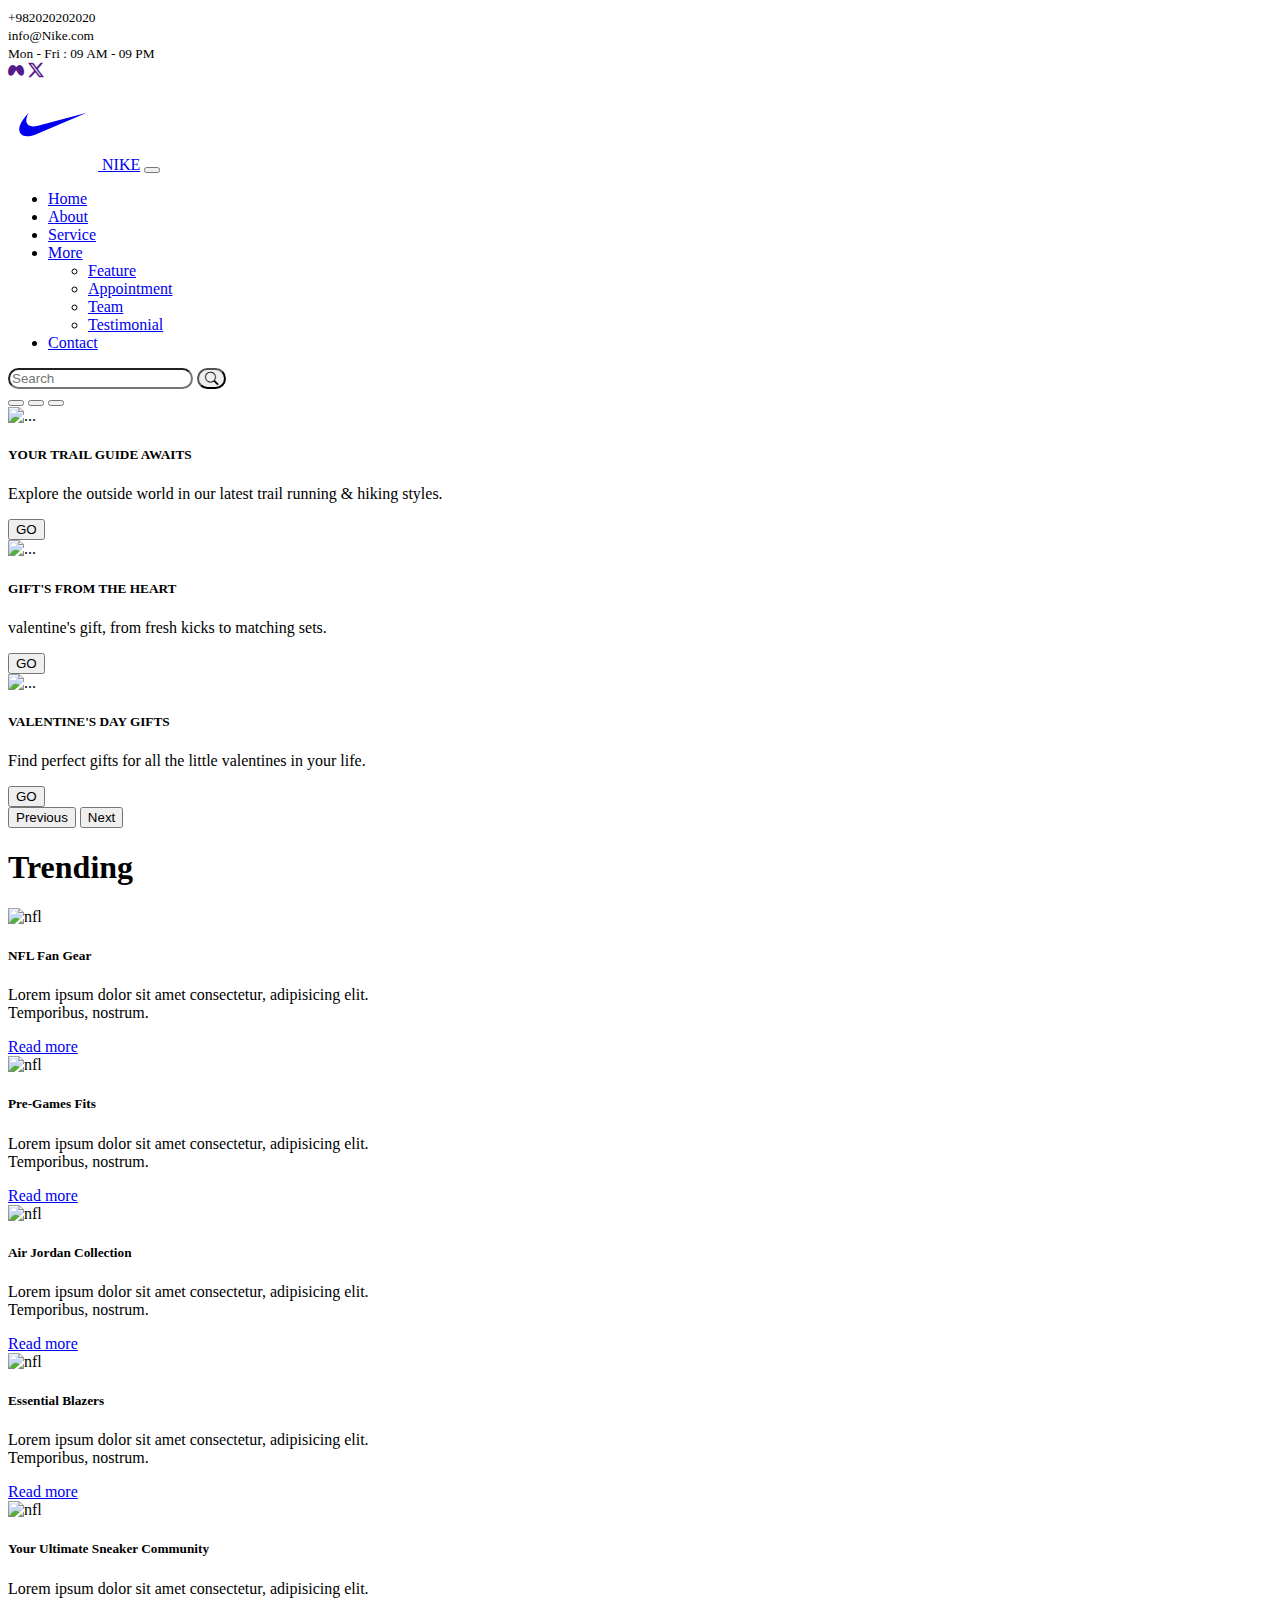
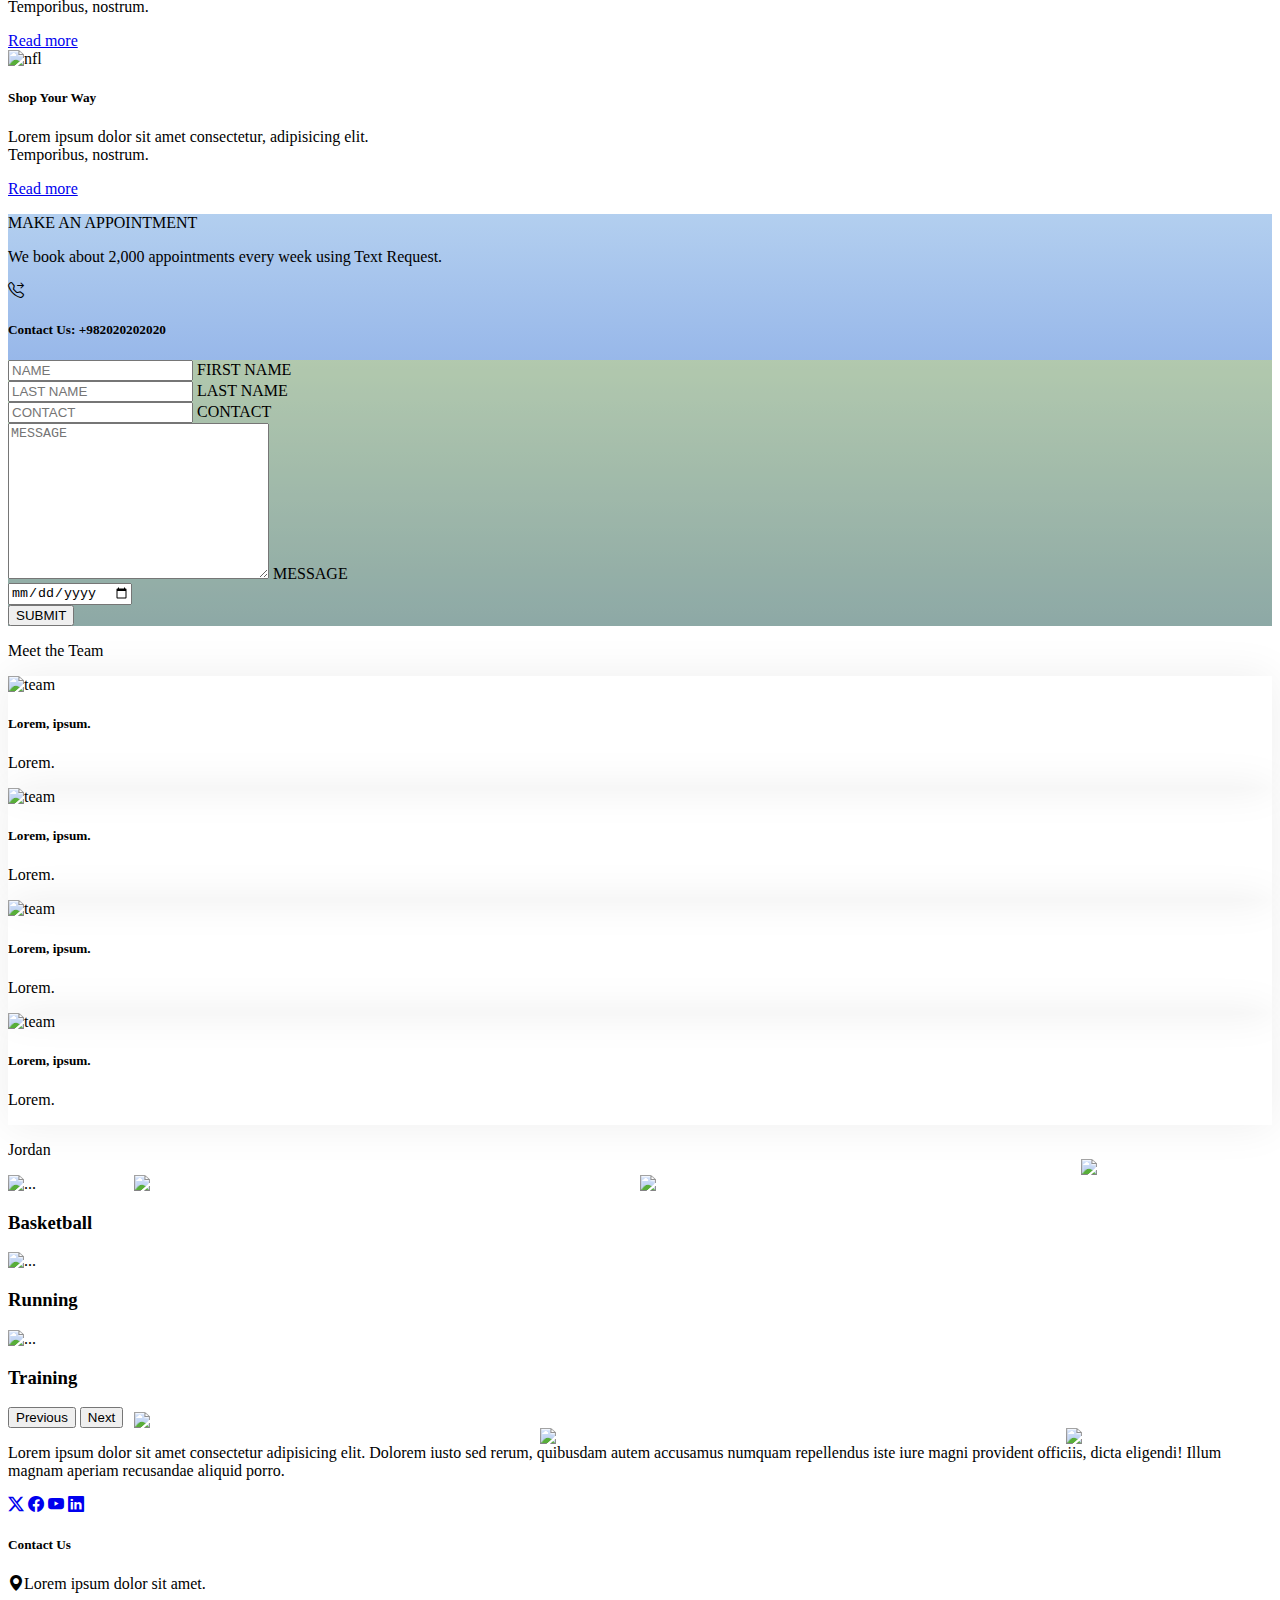
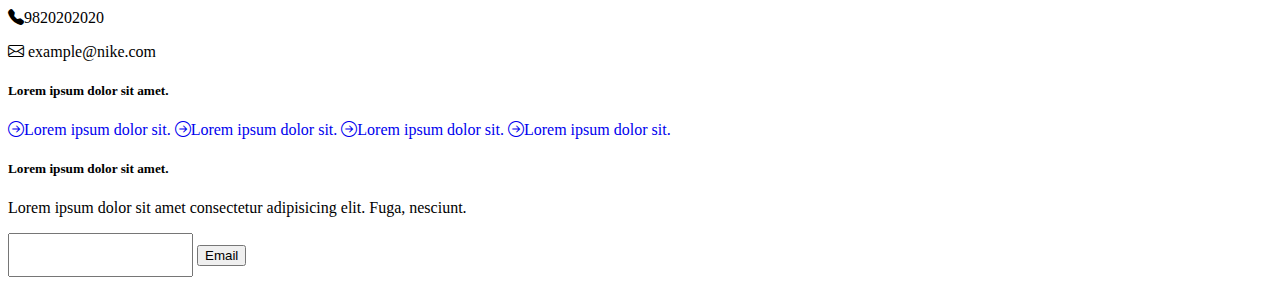
==== index.html @ 90970118 "little change in footer" ====
<!-- this page is dedicated to home page -->
<!-- بجه ها این پیج مربوط به هم پیج سایتمون هست -->


<!DOCTYPE html>
<html lang="en">
<head>
    <meta charset="UTF-8">
    <meta name="viewport" content="width=device-width, initial-scale=1.0">
    <title>Document</title>
    <link href="https://cdn.jsdelivr.net/npm/bootstrap@5.3.2/dist/css/bootstrap.min.css" rel="stylesheet" integrity="sha384-T3c6CoIi6uLrA9TneNEoa7RxnatzjcDSCmG1MXxSR1GAsXEV/Dwwykc2MPK8M2HN" crossorigin="anonymous">
    <link rel="stylesheet" href="https://cdn.jsdelivr.net/npm/bootstrap-icons@1.11.3/font/bootstrap-icons.min.css">
    

    <!-- favicon ? -->
    <link href="img/favicon.ico" rel="icon">
    <!-- google font -->
    <link rel="preconnect" href="https://fonts.googleapis.com">
    <link rel="preconnect" href="https://fonts.gstatic.com" crossorigin="">
    <link href="https://fonts.googleapis.com/css2?family=Roboto:wght@400;500&amp;family=Poppins:wght@600;700&amp;display=swap" rel="stylesheet">
    <!-- icon font -->
    <script src="https://kit.fontawesome.com/d1c68e1377.js" crossorigin="anonymous"></script>
    <link rel="stylesheet" href="./styles/index.css">

</head>
<body>
    <header>
      

        <div class="container-fluid bg-dark text-white-50 py-2 px-0 d-none d-lg-block">
            <div class="row gx-0 align-items-center">
              <div class="col-lg-7 px-5 text-start">
                <div class="h-100 d-inline-flex align-items-center me-4">
                  <small class="fa fa-phone-alt me-2" aria-hidden="true"></small>
                  <small>+982020202020</small>
                </div>
                <div class="h-100 d-inline-flex align-items-center me-4">
                  <small class="far fa-envelope-open me-2" aria-hidden="true"></small>
                  <small>info@Nike.com</small>
                </div>
                <div class="h-100 d-inline-flex align-items-center me-4">
                  <small class="far fa-clock me-2" aria-hidden="true"></small>
                  <small>Mon - Fri : 09 AM - 09 PM</small>
                </div>
              </div>
              <div class="col-lg-5 px-5 text-end">
                <div class="h-100 d-inline-flex align-items-center">
                  <a class="text-white-50 ms-4" href=""><i class="bi bi-meta"></i></a>
                  <a class="text-white-50 ms-4" href=""><i class="bi bi-twitter-x "></i></a>
                  <a class="text-white-50 ms-4" href=""><i class="fab fa-linkedin-in" aria-hidden="true"></i></a>
                  <a class="text-white-50 ms-4" href=""><i class="fab fa-instagram" aria-hidden="true"></i></a>
                </div>
              </div>
            </div>
          </div>



<!-- start of main header -->

<nav class="navbar navbar-expand-lg bg-body-tertiary">
  <div class="container-fluid">
    <a class="navbar-brand" href="#"><svg aria-hidden="true" class="pre-logo-svg" focusable="false" viewBox="0 0 24 24" role="img" width="90px" height="90px" fill="none"><path fill="currentColor" fill-rule="evenodd" d="M21 8.719L7.836 14.303C6.74 14.768 5.818 15 5.075 15c-.836 0-1.445-.295-1.819-.884-.485-.76-.273-1.982.559-3.272.494-.754 1.122-1.446 1.734-2.108-.144.234-1.415 2.349-.025 3.345.275.2.666.298 1.147.298.386 0 .829-.063 1.316-.19L21 8.719z" clip-rule="evenodd"></path></svg> NIKE</a>
    <button class="navbar-toggler" type="button" data-bs-toggle="collapse" data-bs-target="#navbarSupportedContent" aria-controls="navbarSupportedContent" aria-expanded="false" aria-label="Toggle navigation">
      <span class="navbar-toggler-icon"></span>
    </button>
    <div class="collapse navbar-collapse" id="navbarSupportedContent">
      <ul class="navbar-nav mx-auto mb-2 mb-lg-0">
        <li class="nav-item ms-4">
          <a class="nav-link active hover-nav" aria-current="page" href="#">Home</a>
        </li>
        <li class="nav-item ms-4">
          <a class="nav-link active hover-nav" aria-current="page" href="#">About</a>
        </li>
        <li class="nav-item ms-4">
          <a class="nav-link active hover-nav" aria-current="page" href="#">Service</a>
        </li>
        
        <li class="nav-item ms-4 dropdown">
          <a class="nav-link dropdown-toggle" href="#" role="button" data-bs-toggle="dropdown" aria-expanded="false">
            More
          </a>
          <ul class="dropdown-menu">
            <li><a class="dropdown-item" href="#">Feature</a></li>
            <li><a class="dropdown-item" href="#">Appointment</a></li>
            <li><a class="dropdown-item" href="#">Team</a></li>
            <li><a class="dropdown-item" href="#">Testimonial</a></li>
          </ul>
        </li>
        <li class="nav-item ms-4">
          <a class="nav-link active hover-nav" aria-current="page" href="#">Contact</a>
        </li>
        
      </ul>
      <form class="d-flex" role="search">
        <input class="form-control me-2 rounded-c" type="search" placeholder="Search" aria-label="Search">
        <button class="btn btn-outline-dark rounded-c" type="submit"><i class="bi bi-search"></i></button>
      </form>
    </div>
  </div>
</nav>
        

    </header>

<!--  End of the header -->
<!-- ta inja bayad copy mikardin -->
<!-- baghiash marboot be page khodame -->


    <main>
        <!-- Start of carousel -->
        <div class="container-fluid  p-0 mb-5 fadeIn" data-bs-ride="carousel">
            <div id="carouselExampleDark" class="carousel carousel-dark slide">
                <div class="carousel-indicators">
                  <button type="button" data-bs-target="#carouselExampleDark" data-bs-slide-to="0" class="active" aria-current="true" aria-label="Slide 1"></button>
                  <button type="button" data-bs-target="#carouselExampleDark" data-bs-slide-to="1" aria-label="Slide 2"></button>
                  <button type="button" data-bs-target="#carouselExampleDark" data-bs-slide-to="2" aria-label="Slide 3"></button>
                </div>
                <div class="carousel-inner">
                  <div class="carousel-item active" data-bs-interval="10000">

                   
                    
                        
                    <div class="container-fluid d-flex justify-content-center">
                    <img src="https://static.nike.com/a/images/f_auto/dpr_2.0,cs_srgb/w_872,c_limit/aed77280-16c6-45c3-9928-e7a063269e0d/men-s-shoes-clothing-accessories.jpg" class="d-block w-100" alt="...">
                    
                    </div>
                    <div class="carousel-caption d-none d-md-block">
                        
                                    <h5 class="text-white display-2 fw-bold" >YOUR TRAIL GUIDE AWAITS</h5>
                      <p class="h4 text-white-50">Explore the outside world in our latest trail running & hiking styles. </p>
                      <button class="btn bg-success-subtle fw-bold">GO</button>




                                


                      
                    </div>
                  </div>
                  <div class="carousel-item" data-bs-interval="2000">
                    <img src="https://static.nike.com/a/images/f_auto/dpr_2.0,cs_srgb/w_930,c_limit/2073acb5-3a6f-4b81-a61d-e29d4c94d422/women-s-shoes-clothing-accessories.jpg" class="d-block w-100" alt="...">
                    <div class="carousel-caption d-none d-md-block text-white">
                        <div class="container">
                            <div class="row">
                                <div class="col-12 col-lg-6">
                                    <h5 class="text-info display-2 fw-bold">GIFT'S FROM THE HEART</h5>
                      <p class="fw-bold text-black h2 ">valentine's gift, from fresh kicks to matching sets. </p>
                      <button class="btn btn-outline-primary fw-bold">GO</button>

                                </div>

                            </div>
                        </div>



                      
                    </div>
                  </div>
                  <div class="carousel-item">
                    <img src="https://static.nike.com/a/images/f_auto/dpr_1.3,cs_srgb/w_1423,c_limit/dd61a0e2-69cc-4c2f-953e-0f6756439570/nike-kids-shoes-clothing-and-accessories-nike-com.png" class="d-block w-100" alt="...">
                    <div class="carousel-caption d-none d-md-block">
                        <div class="container">
                            <div class="row">
                                <div class="col-12 col-lg-6">
                                    <h5 class="text-white display-2 fw-bold">VALENTINE'S DAY GIFTS</h5>
                      <p class=" text-white">Find perfect gifts for all the little valentines in your life.</p>
                      <button class="btn btn-outline-danger fw-bold">GO</button>

                                </div>
                            </div>

                        </div>




                      
                    </div>
                  </div>
                </div>
                <button class="carousel-control-prev" type="button" data-bs-target="#carouselExampleDark" data-bs-slide="prev">
                  <span class="carousel-control-prev-icon" aria-hidden="true"></span>
                  <span class="visually-hidden">Previous</span>
                </button>
                <button class="carousel-control-next" type="button" data-bs-target="#carouselExampleDark" data-bs-slide="next">
                  <span class="carousel-control-next-icon" aria-hidden="true"></span>
                  <span class="visually-hidden">Next</span>
                </button>
              </div>

        </div>
        <!-- End of carousel -->

        <!-- Start of trending -->
        <div class="container-fluid py-5">
            <div class="container">
                <div class="text-center mx-auto" style="max-width: 500px;">
                    <h1 class="display-1 mb-5 ">
                        Trending
                    </h1>

                </div>


                <div class="row gap-6 justify-content-center">



                    <div class="card" style="width: 23rem;">
                        <img src="https://static.nike.com/a/images/f_auto/dpr_1.3,cs_srgb/h_473,c_limit/1764249f-ba59-4aa8-bc0b-6769b82db5fb/nike-just-do-it.jpg" class="card-img-top" alt="nfl">
                        <div class="card-body">
                          <h5 class="card-title">NFL Fan Gear</h5>
                          <p class="card-text lead">Lorem ipsum dolor sit amet consectetur, adipisicing elit. Temporibus, nostrum.</p>
                          <a href="#" class="btn btn-outline-primary">Read more</a>
                        </div>
                      </div>

                      <div class="card" style="width: 23rem;">
                        <img src="https://static.nike.com/a/images/f_auto/dpr_1.3,cs_srgb/w_467,c_limit/59af35f6-4f0f-408b-99f2-df0bacc6d468/nike-just-do-it.jpg" class="card-img-top" alt="nfl">
                        <div class="card-body">
                          <h5 class="card-title">Pre-Games Fits</h5>
                          <p class="card-text lead">Lorem ipsum dolor sit amet consectetur, adipisicing elit. Temporibus, nostrum.</p>
                          <a href="#" class="btn btn-outline-primary">Read more</a>
                        </div>
                      </div>

                      <div class="card" style="width: 23rem;">
                        <img src="https://static.nike.com/a/images/f_auto/dpr_1.3,cs_srgb/w_467,c_limit/cb32848e-70cf-438f-bd54-9f72fbafd79c/nike-just-do-it.jpg" class="card-img-top" alt="nfl">
                        <div class="card-body">
                          <h5 class="card-title">Air Jordan Collection</h5>
                          <p class="card-text lead">Lorem ipsum dolor sit amet consectetur, adipisicing elit. Temporibus, nostrum.</p>
                          <a href="#" class="btn btn-outline-primary">Read more</a>
                        </div>
                      </div>

                      <div class="card" style="width: 23rem;">
                        <img src="https://static.nike.com/a/images/f_auto/dpr_1.3,cs_srgb/w_467,c_limit/d3f7de1e-fe60-4e4c-9427-bfd6e8c2c3ea/nike-just-do-it.png" class="card-img-top" alt="nfl">
                        <div class="card-body">
                          <h5 class="card-title">Essential Blazers</h5>
                          <p class="card-text lead">Lorem ipsum dolor sit amet consectetur, adipisicing elit. Temporibus, nostrum.</p>
                          <a href="#" class="btn btn-outline-primary">Read more</a>
                        </div>
                      </div>

                      <div class="card" style="width: 23rem;">
                        <img src="https://static.nike.com/a/images/f_auto/dpr_1.3,cs_srgb/w_467,c_limit/fb8234b8-0aa7-4d44-8f52-6f95578b1b8a/nike-just-do-it.jpg" class="card-img-top h-c w-auto" alt="nfl">
                        <div class="card-body">
                          <h5 class="card-title">Your Ultimate Sneaker Community</h5>
                          <p class="card-text lead ">Lorem ipsum dolor sit amet consectetur, adipisicing elit. Temporibus, nostrum.</p>
                          <a href="#" class="btn btn-outline-primary">Read more</a>
                        </div>
                      </div>

                      <div class="card" style="width: 23rem;">
                        <img src="https://static.nike.com/a/images/f_auto/dpr_1.3,cs_srgb/w_467,c_limit/21c8df51-f4df-4a4e-8216-ab727fc115b6/nike-just-do-it.jpg" class="card-img-top h-c w-auto" alt="nfl">
                        <div class="card-body">
                          <h5 class="card-title">Shop Your Way</h5>
                          <p class="card-text lead">Lorem ipsum dolor sit amet consectetur, adipisicing elit. Temporibus, nostrum.</p>
                          <a href="#" class="btn btn-outline-primary">Read more</a>
                        </div>
                      </div>

                      



                </div>
            </div>

        </div>
        <!-- End of trending -->

        <!-- Start of appointment -->

        <section class="container-fluid my-5 py-5 appointment">
          <div class="py-5 container ">
            <div class="row g-5">
              <!-- left -->
              <div class="col-lg-6">
                <div class="p-5 text-white">
                <p class="display-2 mb-5">MAKE AN <span class="fw-bold">APPOINTMENT</span></p>

                <p class="lead mb-5">We book about 2,000 appointments every week using Text Request.</p>

                <div class="d-flex align-items-center">
                  <p class="me-3 h4"><i class="bi bi-telephone-forward"></i></p>
                  <h5 class="me-0 ">Contact Us: +982020202020</h5>
                </div>
                </div>
              </div>



              <!-- right -->
              <div class="col-lg-6">
                <div class="bg-c rounded p-5">
                  <form action="#">
                    <div class="row g-3">
                      <div class="col-sm-6"><div class="form-floating">
                        
                        <input type="text" class="form-control" placeholder="NAME" id="firstname" required>
                        <label for="firstname"  >FIRST NAME</label>
                      </div></div>

                      <div class="col-sm-6"><div class="form-floating">
                        <input type="text" placeholder="LAST NAME" class="form-control" id="lastname" required>
                        <label for="lastname"  >LAST NAME</label>

                      </div></div>

                      <div class="col-sm-6"><div class="form-floating">
                        <input type="number" placeholder="CONTACT" class="form-control" id="contact" required>
                        <label for="contact"  >CONTACT</label>

                      </div></div>

                      <div class="col-sm-12"><div class="form-floating">
                        <textarea name="" id="message" cols="30" rows="10" class="form-control" placeholder="MESSAGE" required></textarea>
                        <label for="message"  >MESSAGE</label>

                      </div></div>

                      <div class="col-sm-6"><div class="form-floating">
                        <input type="date" class="form-control" required >

                      </div></div>

                      <div class="col-12"><div class="form-floating mx-auto " style="width: 10rem;">
                        <button class="btn btn-success form-control py-3 px-5 fw-bolder">SUBMIT</button>
                      </div></div>




                    </div>
                    
                  </form>

                </div>

              </div>
            </div>

          </div>

        </section>
        <!-- End of appointment -->

        <!-- Start of Team -->
        <section class="container-xxl py-5">
          <div class="container">
            <div class="mx-auto text-center" style="max-width: 500px;">
             <p class="display-2">Meet the <span class="fw-bold">Team</span></p>
            </div>

            <div class="row g-4">
              <div class="col-lg-3 col-md-6">
                <div class="rounded team">
                  <img src="https://png.pngtree.com/png-clipart/20200225/original/pngtree-cute-girl-profile-photo-png-image_5254381.jpg" alt="team" class="img-fluid img-c">
                  <div class="text-center p-4">
                    <h5>Lorem, ipsum.</h5>
                    <p>Lorem.</p>

                  </div>
                  <!-- sec div -->
                  <div class="p-4 bg-white text-center team-text">
                    <h5>Lorem, ipsum.</h5>
                    <p>Lorem.</p>
                    <!-- a div hidden inside sec div -->
                    <div class="text-center d-flex justify-content-center">
                      <a href="#" class="display-6 "><i class="bi bi-box-arrow-right"></i></a>
                    </div>
                  </div>

                </div>


              </div>



              <div class="col-lg-3 col-md-6">
                <div class="rounded team">
                  <img src="https://lh5.googleusercontent.com/proxy/GJYZhgr8fSdNfv3fgJwrZhOvKGOfdIsz2HYSPyagAL4B8eNomg8Cz74dnGiG1NL9tPW7xEwVNphlIbaZllfU6J6k3tYDJmcD4aVygoysH0OhvZ6zBkb_2-YNoz0Wird5IA" alt="team" class="img-fluid img-c">
                  <div class="text-center p-4">
                    <h5>Lorem, ipsum.</h5>
                    <p>Lorem.</p>

                  </div>
                  <!-- sec div -->
                  <div class="p-4 bg-white text-center team-text">
                    <h5>Lorem, ipsum.</h5>
                    <p>Lorem.</p>
                    <!-- a div hidden inside sec div -->
                    <div class="text-center d-flex justify-content-center">
                      <a href="#" class="display-6 "><i class="bi bi-box-arrow-right"></i></a>
                    </div>
                  </div>

                </div>
                
              </div>


              <div class="col-lg-3 col-md-6">
                <div class="rounded team">
                  <img src="https://images.sftcdn.net/images/t_app-cover-l,f_auto/p/e76d4296-43f3-493b-9d50-f8e5c142d06c/2117667014/boys-profile-picture-screenshot.png" alt="team" class="img-fluid img-c">
                  <div class="text-center p-4">
                    <h5>Lorem, ipsum.</h5>
                    <p>Lorem.</p>

                  </div>
                  <!-- sec div -->
                  <div class="p-4 bg-white text-center team-text">
                    <h5>Lorem, ipsum.</h5>
                    <p>Lorem.</p>
                    <!-- a div hidden inside sec div -->
                    <div class="text-center d-flex justify-content-center">
                      <a href="#" class="display-6 "><i class="bi bi-box-arrow-right"></i></a>
                    </div>
                  </div>

                </div>
            </div>
              


              <div class="col-lg-3 col-md-6">
                <div class="rounded team">
                  <img src="https://cdn.imgchest.com/files/pyvdcbvnbmy.png" alt="team" class="img-fluid img-c">
                  <div class="text-center p-4">
                    <h5>Lorem, ipsum.</h5>
                    <p>Lorem.</p>

                  </div>
                  <!-- sec div -->
                  <div class="p-4 bg-white text-center team-text">
                    <h5>Lorem, ipsum.</h5>
                    <p>Lorem.</p>
                    <!-- a div hidden inside sec div -->
                    <div class="text-center d-flex justify-content-center">
                      <a href="#" class="display-6 "><i class="bi bi-box-arrow-right"></i></a>
                    </div>
                  </div>

                </div>
              </div>


            </div>

          </div>



        </section>


        <!-- End of Team -->

        <!-- Start of Testimonial -->
        <section class="container-xxl py-5">
          <div class="container">

          <div class="text-center mx-auto" style="max-width: 500px;">
            <p class="display-1 fw-bolder ">Jordan</p>
          </div>


          <div class="row g-5">


            <div class="col-lg-3 d-none d-lg-block">



              <div class="h-100  testimonial-left">
                <img src="https://encrypted-tbn0.gstatic.com/images?q=tbn:ANd9GcSv6d5MRzGJYauxp_knzI0jzns_2Zh4AuUybboyd4P7eQ&s" class="img-fluid rounded " style="width: 100px;">


                <img src="https://static.vecteezy.com/system/resources/previews/023/871/616/original/jordan-logo-brand-symbol-with-name-design-clothes-sportwear-illustration-free-vector.jpg" class="img-fluid rounded " style="width: 80px;">


                <img src="https://www.muraldecal.com/en/img/asy412-jpg/folder/products-listado-merchanthover/wall-stickers-logo-jordan.jpg" class="img-fluid rounded " style="width: 65px;">

              </div>

            </div>

<!-- start carousel for testimonial -->
            <div class="col-lg-6">


              <div id="carouselExampleFade" class="carousel slide carousel-fade">
                <div class="carousel-inner">
                  <div class="carousel-item active">
                    <img src="https://static.nike.com/a/images/f_auto/dpr_1.3,cs_srgb/w_467,c_limit/94a14c32-6f0d-4c9f-a440-1bff2771aa03/nike-just-do-it.jpg" class="d-block w-100" alt="...">
                    <div class="carousel-caption d-none d-md-block"><h3 class="text-black">
                      Basketball
                    </h5></div>
                  </div>
                  <div class="carousel-item">
                    <img src="https://static.nike.com/a/images/f_auto/dpr_1.3,cs_srgb/w_467,c_limit/5a4708b0-640e-4945-a03f-da8567f4009d/nike-just-do-it.jpg" class="d-block w-100" alt="...">
                    <div class="carousel-caption d-none d-md-block"><h3 class="text-black">
                      Running
                    </h5></div>
                  </div>
                  <div class="carousel-item">
                    <img src="https://static.nike.com/a/images/f_auto/dpr_1.3,cs_srgb/w_467,c_limit/8562254b-5fb6-4429-9fac-09efe9287424/nike-just-do-it.jpg" class="d-block w-100" alt="...">
                    <div class="carousel-caption d-none d-md-block"><h3 class="text-black">
                      Training
                    </h5></div>
                  </div>
                </div>
                <button class="carousel-control-prev  " type="button" data-bs-target="#carouselExampleFade" data-bs-slide="prev">
                  <span class="carousel-control-prev-icon" aria-hidden="true"></span>
                  <span class="visually-hidden">Previous</span>
                </button>
                <button class="carousel-control-next " type="button" data-bs-target="#carouselExampleFade" data-bs-slide="next">
                  <span class="carousel-control-next-icon" aria-hidden="true"></span>
                  <span class="visually-hidden">Next</span>
                </button>
              </div>


            </div>
            <!-- end of carousl for testimonial -->


            <div class="col-lg-3">
              <div class="testimonial-right h-100">

              <img src="https://encrypted-tbn0.gstatic.com/images?q=tbn:ANd9GcQCQWNQfQMgCAVjPWsdvxOWehZ8K2Af8xntTNrXBWVWgw&s" class="img-fluid rounded  animated pulse" style="width: 100px;">


                <img src="https://m.media-amazon.com/images/I/51oh4dMk2oL.jpg" class="img-fluid rounded " style="width: 80px;">


                <img src="https://wallpapers.com/images/hd/galaxy-air-jordan-logo-15hurm03s5u3x8qi.jpg" class="img-fluid rounded " style="width: 65px;">

              </div>

            </div>

          </div>


          </div>

        </section>


        <!-- end of testimonial -->








    </main>
    <!-- end of main -->



    <!-- start of footer -->
    <footer>
      <div class="container-fluid bg-dark mt-5 pt-5">
      <div class="container py-5">
          <div class="row g-5">


            <div class="col-lg-3 col-md-6">
              <p class="text-white-50">Lorem ipsum dolor sit amet consectetur adipisicing elit. Dolorem iusto sed rerum, quibusdam autem accusamus numquam repellendus iste iure magni provident officiis, dicta eligendi! Illum magnam aperiam recusandae aliquid porro.</p>
              <div class="d-flex gap-4 pt-2">
                <a href="#"><i class="bi bi-twitter-x text-white"></i></a>
                <a href="#"><i class="bi bi-facebook text-white"></i></a>
                <a href="#"><i class="bi bi-youtube text-white"></i></a>
                <a href="#"><i class="bi bi-linkedin text-white"></i></a>
              </div>



            </div>
            <div class="col-lg-3 col-md-6">
              <h5 class="text-white mb-3 fw-bold">Contact Us</h5>
              <p class="text-white-50 mb-4"> <span><i class="bi bi-geo-alt-fill"></i></span>Lorem ipsum dolor sit amet.  </p>
              <p class="text-white-50 mb-4"> <span><i class="bi bi-telephone-fill"></i></span>9820202020</p>
              <p class="text-white-50 mb-4"> <span><i class="bi bi-envelope"></i></span>  example@nike.com</p>



            </div>
            <div class="col-lg-3 col-md-6 d-flex flex-column gap-2">
              <h5 class="text-white mb-3">Lorem ipsum dolor sit amet.</h5>
              <a href="#" class="text-white-50 link-c"><span class="me-3"> <i class="bi bi-arrow-right-circle"></i></span>Lorem ipsum dolor sit.</a>
              <a href="#" class="text-white-50 link-c"><span class="me-3"> <i class="bi bi-arrow-right-circle"></i></span>Lorem ipsum dolor sit.</a>
              <a href="#" class="text-white-50 link-c"><span class="me-3"> <i class="bi bi-arrow-right-circle"></i></span>Lorem ipsum dolor sit.</a>
              <a href="#" class="text-white-50 link-c"><span class="me-3"> <i class="bi bi-arrow-right-circle"></i></span>Lorem ipsum dolor sit.</a>



            </div>
            <div class="col-lg-3 col-md-6">
              <h5 class="text-white mb-3">Lorem ipsum dolor sit amet.</h5>
              <p class="text-white-50 mb-5">Lorem ipsum dolor sit amet consectetur adipisicing elit. Fuga, nesciunt.</p>
              <div class="d-flex align-items-center">
                <form action=""></form>
                <input type="email" class="rounded me-2" style="height: 38px;">
                <button type="submit" class="btn btn-outline-info ">Email</button>
                </form>
              </div>




            </div>



            
          </div>
        </div>
        
        
        <div class="container-fluid"></div>
        
        


      </div>




    </footer>



    <!-- java script CDN -->
    <script src="https://cdn.jsdelivr.net/npm/bootstrap@5.3.2/dist/js/bootstrap.bundle.min.js" integrity="sha384-C6RzsynM9kWDrMNeT87bh95OGNyZPhcTNXj1NW7RuBCsyN/o0jlpcV8Qyq46cDfL" crossorigin="anonymous"></script>
    
</body>
</html>
---- styles/index.css ----
/* for search box */
.rounded-c{
    border-radius: 100px;
}

/* for nav items hover */

.hover-nav:hover{
    border-bottom: black solid 1px;
}
.w-33{
max-width: 33.33%;
}
.gap-6{
    gap: 3.8rem;
}
.h-c{
    max-height: 56%;
}
.appointment{
    background: linear-gradient(hsla(212, 99%, 40%, 0.3), rgba(1, 65, 201, 0.6)), url(https://hbr.org/resources/images/article_assets/2020/07/AAug20_07_KlaweRzeczy_Consulting2.jpg) center center no-repeat;

}
.bg-c{
    background-color: #fffb0041;
}
.team{
    position: relative;
    overflow: hidden;
    box-shadow: 0 0 45px rgba(0, 0, 0, 0.07);
}
.team:hover .team-text{
    opacity: 1;
    bottom: 0;
}
.team:hover .img-c{
    transform: scale(1.1);
}
.img-c{
    transition: 0.5s;
}
.team-text{
    position: absolute;
    width: 100%;
    left: 0;
    bottom: -50px;
    opacity: 0;
    transition: 0.5s;
}
.testimonial-left{
    position: relative;
    
}
.testimonial-left :nth-child(1){
    position: absolute;
    top: 10%;
    left: 50%;
}
.testimonial-left :nth-child(2){
    position: absolute;
    top: 50%;
    left: 10%;
}
.testimonial-left :nth-child(3){
    position: absolute;
    bottom: 10%;
    right: 10%;
}
.testimonial-right{
    position: relative;
}
.testimonial-right :nth-child(1){
    position: absolute;
    top: 10%;
    right: 50%;
}
.testimonial-right :nth-child(2){
    position: absolute;
    top: 50%;
    right: 10%;
}
.testimonial-right :nth-child(3){
    position: absolute;
    bottom: 10%;
    left: 10%;
}
.link-c{
    text-decoration: none;
}
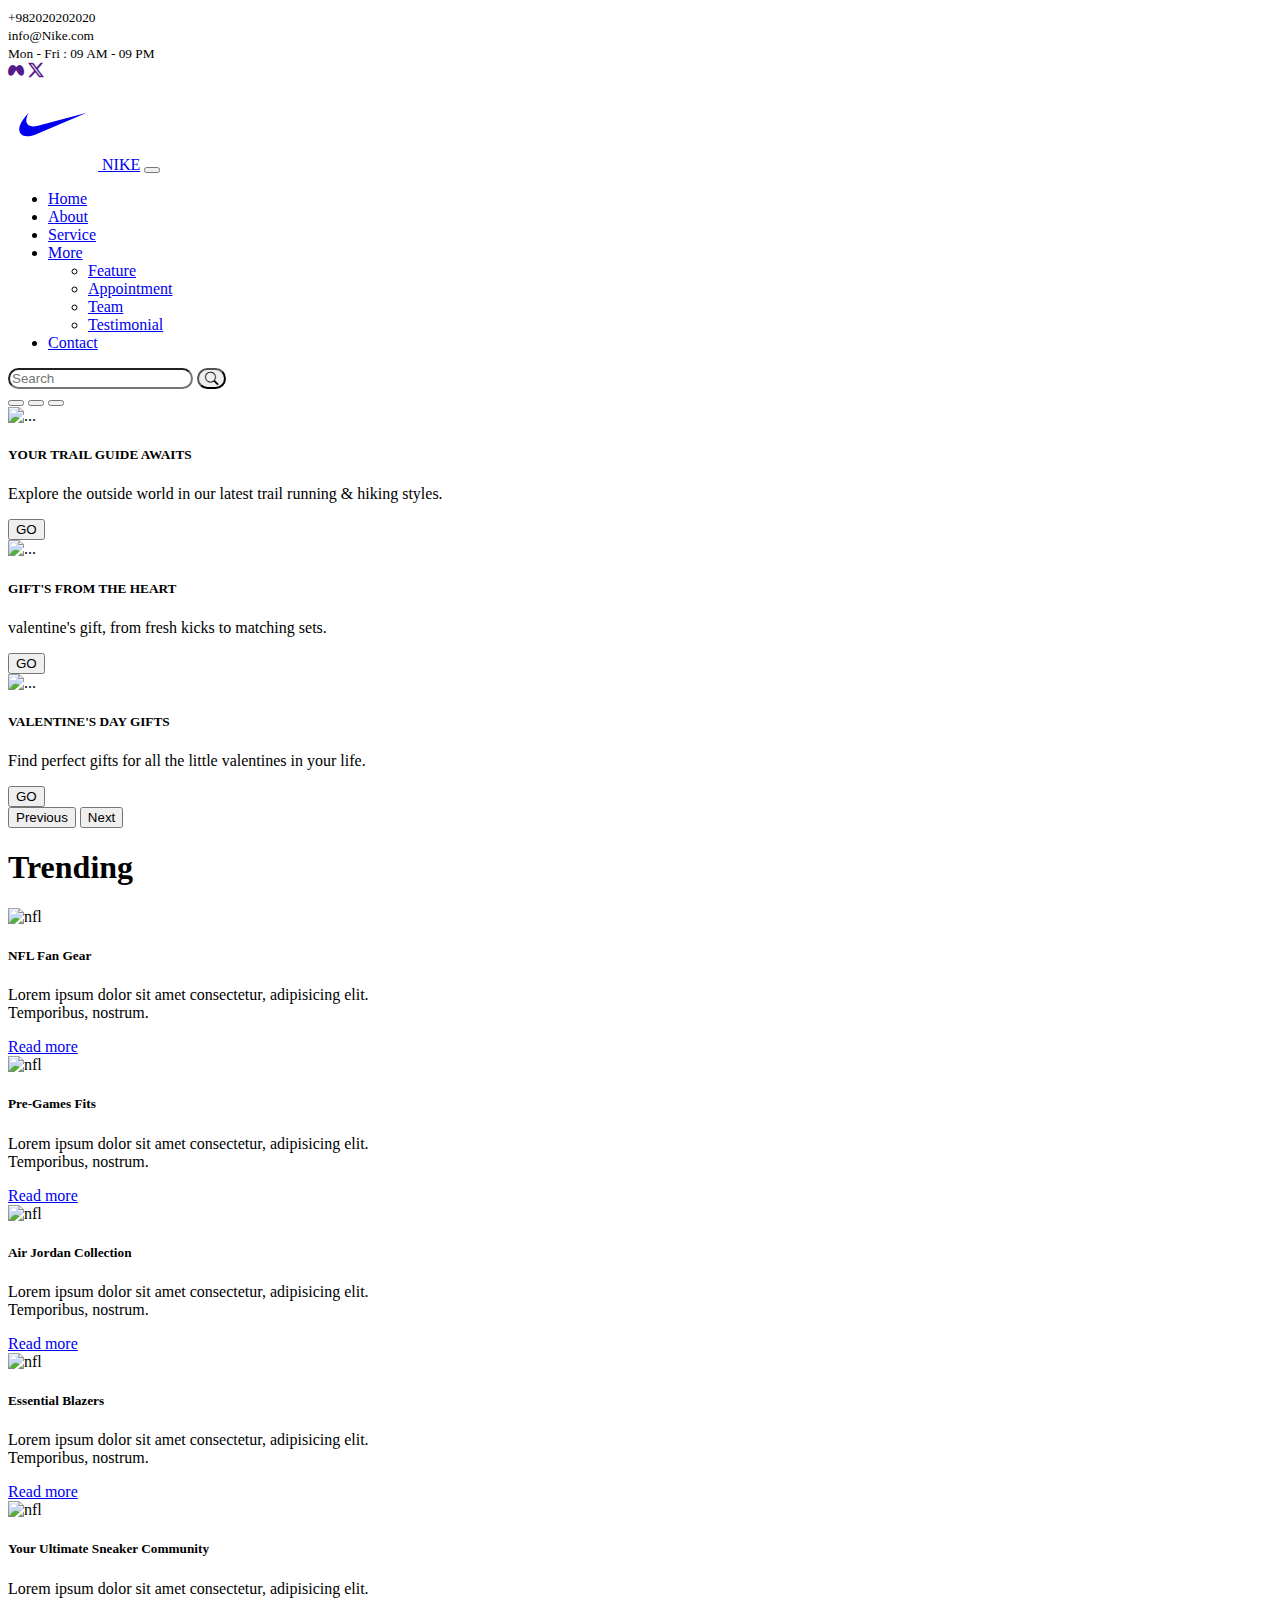
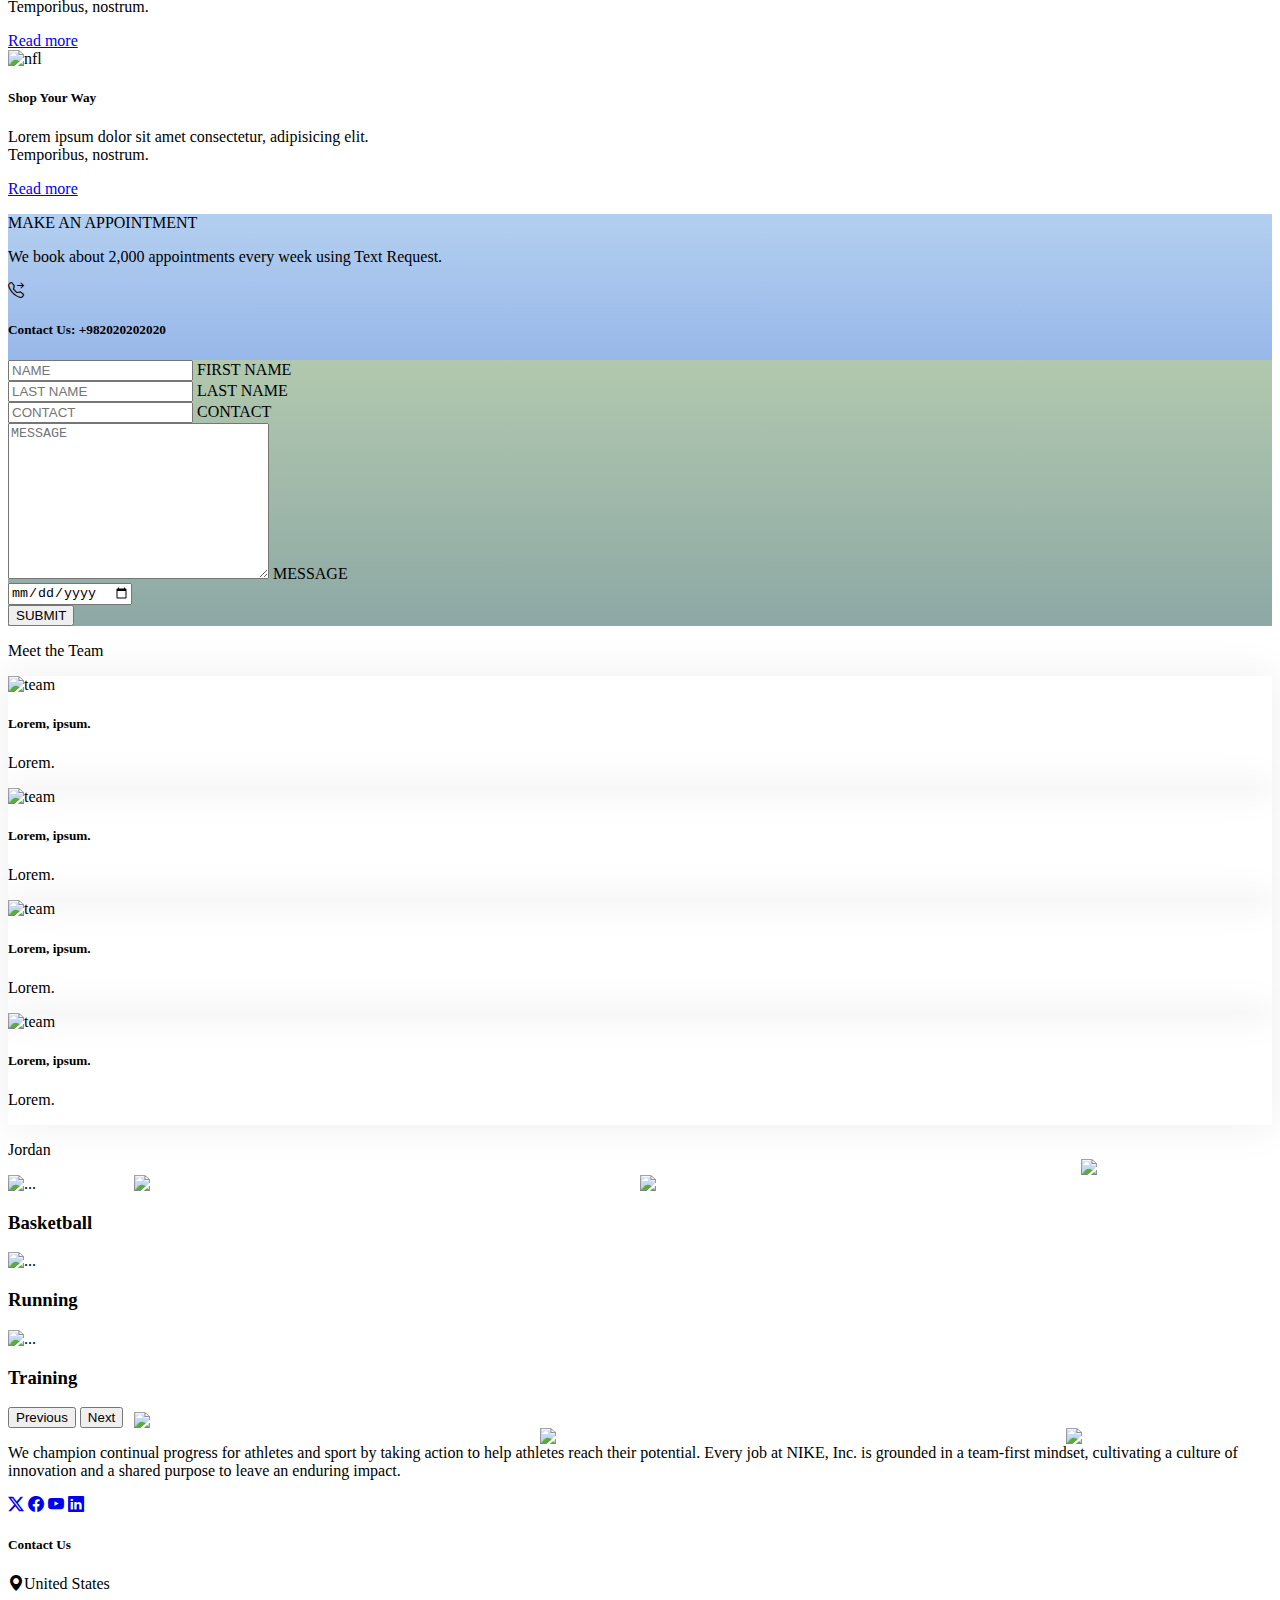
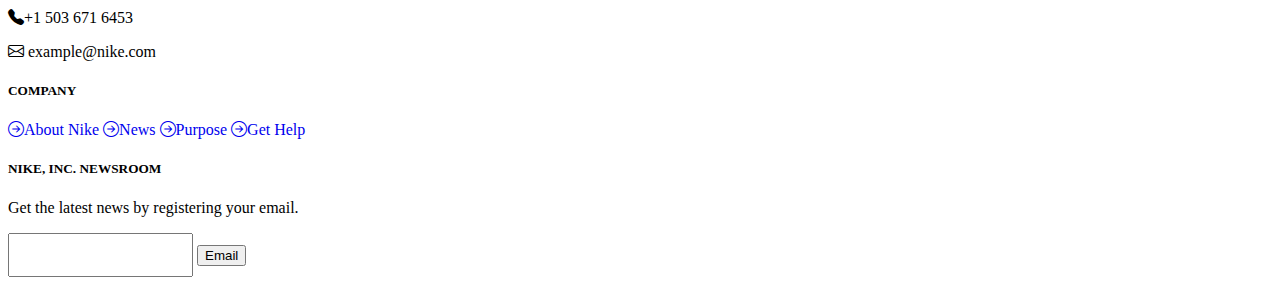
==== commit 323ba269: "footer changed + final test" ====
--- a/index.html
+++ b/index.html
@@ -22,6 +22,9 @@
     <link href="https://fonts.googleapis.com/css2?family=Roboto:wght@400;500&amp;family=Poppins:wght@600;700&amp;display=swap" rel="stylesheet">
     <!-- icon font -->
     <script src="https://kit.fontawesome.com/d1c68e1377.js" crossorigin="anonymous"></script>
+
+
+    <!-- css -->
     <link rel="stylesheet" href="./styles/index.css">
 
 </head>
@@ -535,7 +538,7 @@
             <!-- end of carousl for testimonial -->
 
 
-            <div class="col-lg-3">
+            <div class="col-lg-3 d-none d-lg-block">
               <div class="testimonial-right h-100">
 
               <img src="https://encrypted-tbn0.gstatic.com/images?q=tbn:ANd9GcQCQWNQfQMgCAVjPWsdvxOWehZ8K2Af8xntTNrXBWVWgw&s" class="img-fluid rounded  animated pulse" style="width: 100px;">
@@ -577,56 +580,58 @@
       <div class="container-fluid bg-dark mt-5 pt-5">
       <div class="container py-5">
           <div class="row g-5">
-
-
+    
+    
             <div class="col-lg-3 col-md-6">
-              <p class="text-white-50">Lorem ipsum dolor sit amet consectetur adipisicing elit. Dolorem iusto sed rerum, quibusdam autem accusamus numquam repellendus iste iure magni provident officiis, dicta eligendi! Illum magnam aperiam recusandae aliquid porro.</p>
-              <div class="d-flex gap-4 pt-2">
-                <a href="#"><i class="bi bi-twitter-x text-white"></i></a>
-                <a href="#"><i class="bi bi-facebook text-white"></i></a>
-                <a href="#"><i class="bi bi-youtube text-white"></i></a>
-                <a href="#"><i class="bi bi-linkedin text-white"></i></a>
-              </div>
-
-
-
+              <p class="text-white-50">We champion continual progress for athletes and sport by taking action to help athletes reach their potential. Every job at NIKE, Inc. is grounded in a team-first mindset, cultivating a culture of innovation and a shared purpose to leave an enduring impact.
+                </p>
+                <div class="d-flex gap-4 pt-2">
+                  <a href="#"><i class="bi bi-twitter-x text-white"></i></a>
+                  <a href="#"><i class="bi bi-facebook text-white"></i></a>
+                  <a href="#"><i class="bi bi-youtube text-white"></i></a>
+                  <a href="#"><i class="bi bi-linkedin text-white"></i></a>
+                </div>
+    
+    
+    
             </div>
             <div class="col-lg-3 col-md-6">
               <h5 class="text-white mb-3 fw-bold">Contact Us</h5>
-              <p class="text-white-50 mb-4"> <span><i class="bi bi-geo-alt-fill"></i></span>Lorem ipsum dolor sit amet.  </p>
-              <p class="text-white-50 mb-4"> <span><i class="bi bi-telephone-fill"></i></span>9820202020</p>
+              <p class="text-white-50 mb-4"> <span><i class="bi bi-geo-alt-fill"></i></span>United States</p>
+              <p class="text-white-50 mb-4"> <span><i class="bi bi-telephone-fill"></i></span>+1 503 671 6453</p>
               <p class="text-white-50 mb-4"> <span><i class="bi bi-envelope"></i></span>  example@nike.com</p>
-
-
-
+    
+    
+    
             </div>
             <div class="col-lg-3 col-md-6 d-flex flex-column gap-2">
-              <h5 class="text-white mb-3">Lorem ipsum dolor sit amet.</h5>
-              <a href="#" class="text-white-50 link-c"><span class="me-3"> <i class="bi bi-arrow-right-circle"></i></span>Lorem ipsum dolor sit.</a>
-              <a href="#" class="text-white-50 link-c"><span class="me-3"> <i class="bi bi-arrow-right-circle"></i></span>Lorem ipsum dolor sit.</a>
-              <a href="#" class="text-white-50 link-c"><span class="me-3"> <i class="bi bi-arrow-right-circle"></i></span>Lorem ipsum dolor sit.</a>
-              <a href="#" class="text-white-50 link-c"><span class="me-3"> <i class="bi bi-arrow-right-circle"></i></span>Lorem ipsum dolor sit.</a>
-
-
-
+              <h5 class="text-white mb-3">COMPANY</h5>
+              <a href="#" class="text-white-50 link-c"><span class="me-3"> <i class="bi bi-arrow-right-circle"></i></span>About Nike</a>
+              <a href="#" class="text-white-50 link-c"><span class="me-3"> <i class="bi bi-arrow-right-circle"></i></span>News</a>
+              <a href="#" class="text-white-50 link-c"><span class="me-3"> <i class="bi bi-arrow-right-circle"></i></span>Purpose</a>
+              <a href="#" class="text-white-50 link-c"><span class="me-3"> <i class="bi bi-arrow-right-circle"></i></span>Get Help</a>
+    
+    
+    
             </div>
             <div class="col-lg-3 col-md-6">
-              <h5 class="text-white mb-3">Lorem ipsum dolor sit amet.</h5>
-              <p class="text-white-50 mb-5">Lorem ipsum dolor sit amet consectetur adipisicing elit. Fuga, nesciunt.</p>
+              <h5 class="text-white mb-3">NIKE, INC.
+                 <span class="h1">NEWSROOM</span></h5>
+              <p class="text-white-50 mb-5">Get the latest news by registering your email.</p>
               <div class="d-flex align-items-center">
                 <form action=""></form>
                 <input type="email" class="rounded me-2" style="height: 38px;">
                 <button type="submit" class="btn btn-outline-info ">Email</button>
                 </form>
               </div>
-
-
-
-
-            </div>
-
-
-
+    
+    
+    
+    
+            </div>
+    
+    
+    
             
           </div>
         </div>
@@ -635,13 +640,13 @@
         <div class="container-fluid"></div>
         
         
-
-
+    
+    
       </div>
-
-
-
-
+    
+    
+    
+    
     </footer>
 
 
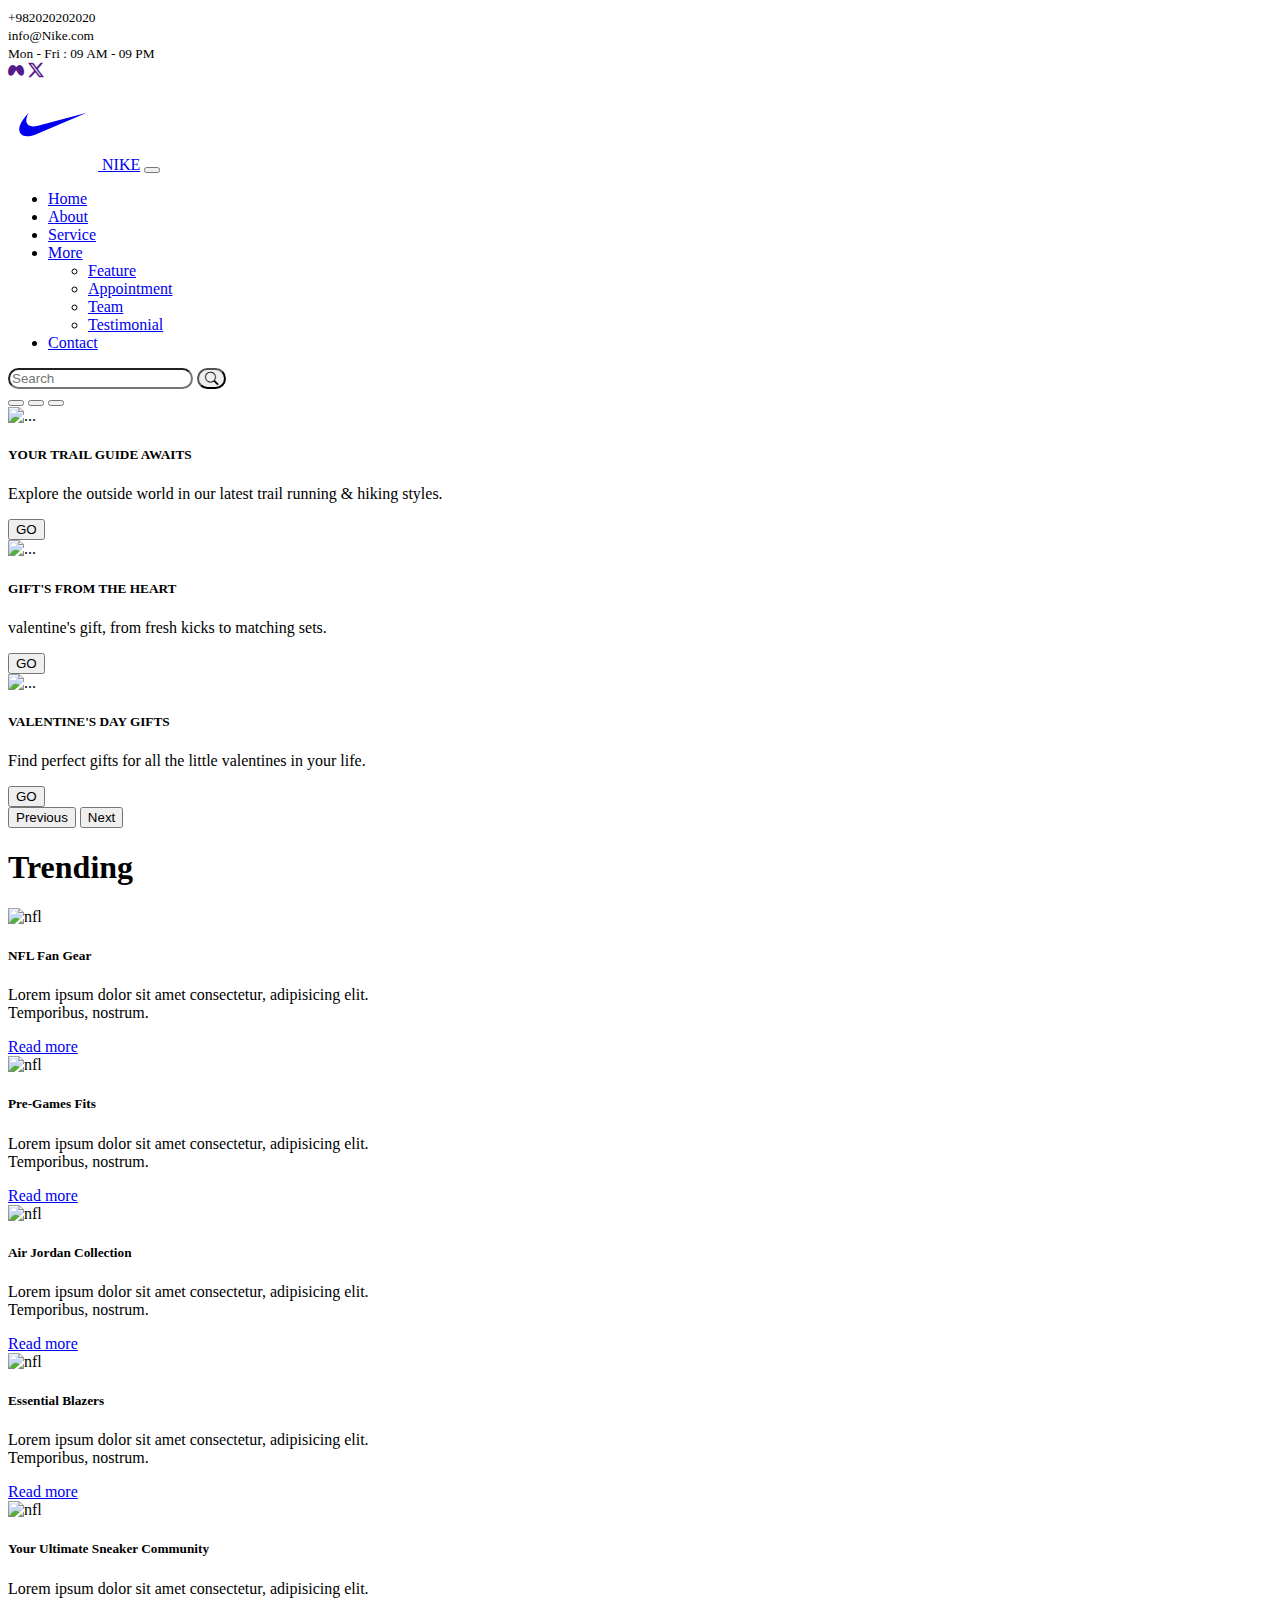
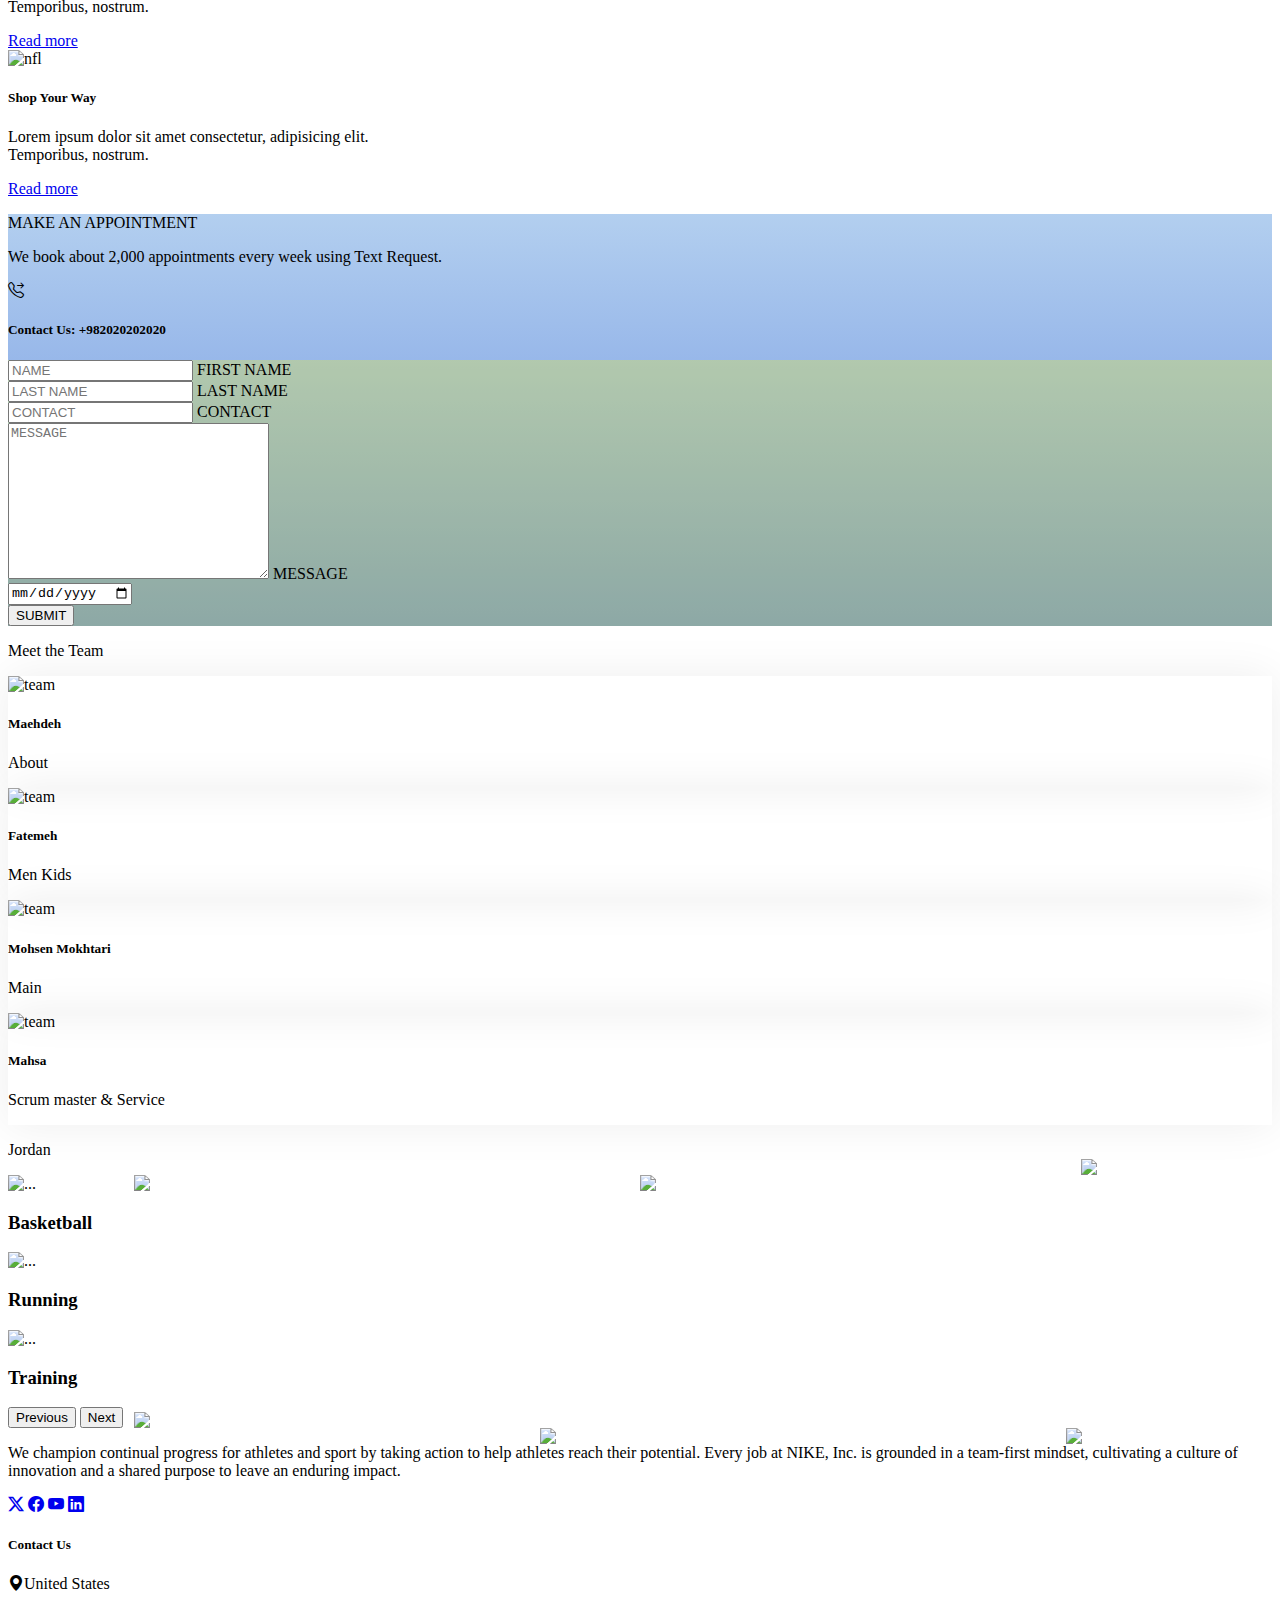
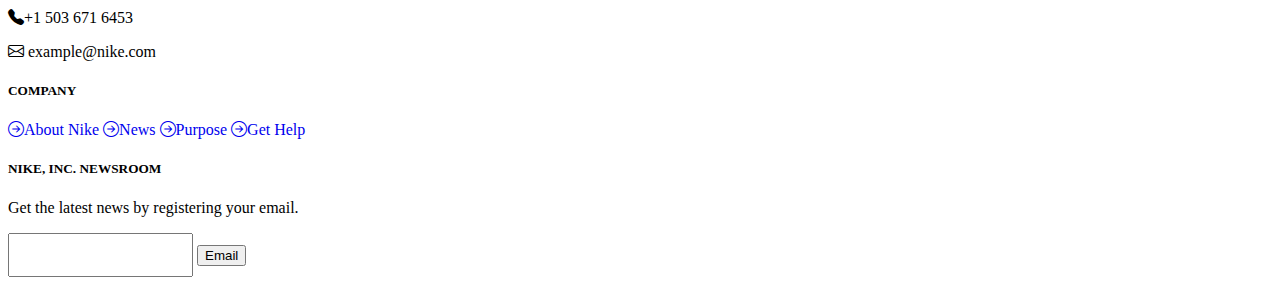
==== commit 49574146: "team members info" ====
--- a/index.html
+++ b/index.html
@@ -72,13 +72,13 @@
     <div class="collapse navbar-collapse" id="navbarSupportedContent">
       <ul class="navbar-nav mx-auto mb-2 mb-lg-0">
         <li class="nav-item ms-4">
-          <a class="nav-link active hover-nav" aria-current="page" href="#">Home</a>
+          <a class="nav-link active hover-nav" aria-current="page" href="./index.html">Home</a>
         </li>
         <li class="nav-item ms-4">
-          <a class="nav-link active hover-nav" aria-current="page" href="#">About</a>
+          <a class="nav-link active hover-nav" aria-current="page" href="./About-Page/About.html">About</a>
         </li>
         <li class="nav-item ms-4">
-          <a class="nav-link active hover-nav" aria-current="page" href="#">Service</a>
+          <a class="nav-link active hover-nav" aria-current="page" href="./services.html">Service</a>
         </li>
         
         <li class="nav-item ms-4 dropdown">
@@ -89,11 +89,11 @@
             <li><a class="dropdown-item" href="#">Feature</a></li>
             <li><a class="dropdown-item" href="#">Appointment</a></li>
             <li><a class="dropdown-item" href="#">Team</a></li>
-            <li><a class="dropdown-item" href="#">Testimonial</a></li>
+            <li><a class="dropdown-item" href="./Testimonial-Page/Testimonial.html">Testimonial</a></li>
           </ul>
         </li>
         <li class="nav-item ms-4">
-          <a class="nav-link active hover-nav" aria-current="page" href="#">Contact</a>
+          <a class="nav-link active hover-nav" aria-current="page" href="./Contact-Page/Contact.html">Contact</a>
         </li>
         
       </ul>
@@ -369,14 +369,14 @@
                 <div class="rounded team">
                   <img src="https://png.pngtree.com/png-clipart/20200225/original/pngtree-cute-girl-profile-photo-png-image_5254381.jpg" alt="team" class="img-fluid img-c">
                   <div class="text-center p-4">
-                    <h5>Lorem, ipsum.</h5>
-                    <p>Lorem.</p>
+                    <h5>Maehdeh</h5>
+                    <p>About</p>
 
                   </div>
                   <!-- sec div -->
                   <div class="p-4 bg-white text-center team-text">
-                    <h5>Lorem, ipsum.</h5>
-                    <p>Lorem.</p>
+                    <h5>Maehdeh</h5>
+                    <p>About</p>
                     <!-- a div hidden inside sec div -->
                     <div class="text-center d-flex justify-content-center">
                       <a href="#" class="display-6 "><i class="bi bi-box-arrow-right"></i></a>
@@ -394,14 +394,14 @@
                 <div class="rounded team">
                   <img src="https://lh5.googleusercontent.com/proxy/GJYZhgr8fSdNfv3fgJwrZhOvKGOfdIsz2HYSPyagAL4B8eNomg8Cz74dnGiG1NL9tPW7xEwVNphlIbaZllfU6J6k3tYDJmcD4aVygoysH0OhvZ6zBkb_2-YNoz0Wird5IA" alt="team" class="img-fluid img-c">
                   <div class="text-center p-4">
-                    <h5>Lorem, ipsum.</h5>
-                    <p>Lorem.</p>
+                    <h5>Fatemeh</h5>
+                    <p>Men Kids</p>
 
                   </div>
                   <!-- sec div -->
                   <div class="p-4 bg-white text-center team-text">
-                    <h5>Lorem, ipsum.</h5>
-                    <p>Lorem.</p>
+                    <h5>Fatemeh</h5>
+                    <p>Men Kids</p>
                     <!-- a div hidden inside sec div -->
                     <div class="text-center d-flex justify-content-center">
                       <a href="#" class="display-6 "><i class="bi bi-box-arrow-right"></i></a>
@@ -417,14 +417,14 @@
                 <div class="rounded team">
                   <img src="https://images.sftcdn.net/images/t_app-cover-l,f_auto/p/e76d4296-43f3-493b-9d50-f8e5c142d06c/2117667014/boys-profile-picture-screenshot.png" alt="team" class="img-fluid img-c">
                   <div class="text-center p-4">
-                    <h5>Lorem, ipsum.</h5>
-                    <p>Lorem.</p>
+                    <h5>Mohsen Mokhtari</h5>
+                    <p>Main</p>
 
                   </div>
                   <!-- sec div -->
                   <div class="p-4 bg-white text-center team-text">
-                    <h5>Lorem, ipsum.</h5>
-                    <p>Lorem.</p>
+                    <h5>Mohsen Mokhtari</h5>
+                    <p>Main</p>
                     <!-- a div hidden inside sec div -->
                     <div class="text-center d-flex justify-content-center">
                       <a href="#" class="display-6 "><i class="bi bi-box-arrow-right"></i></a>
@@ -440,14 +440,14 @@
                 <div class="rounded team">
                   <img src="https://cdn.imgchest.com/files/pyvdcbvnbmy.png" alt="team" class="img-fluid img-c">
                   <div class="text-center p-4">
-                    <h5>Lorem, ipsum.</h5>
-                    <p>Lorem.</p>
+                    <h5>Mahsa</h5>
+                    <p>Scrum master & Service</p>
 
                   </div>
                   <!-- sec div -->
                   <div class="p-4 bg-white text-center team-text">
-                    <h5>Lorem, ipsum.</h5>
-                    <p>Lorem.</p>
+                    <h5>Mahsa</h5>
+                    <p>Scrum master & Service</p>
                     <!-- a div hidden inside sec div -->
                     <div class="text-center d-flex justify-content-center">
                       <a href="#" class="display-6 "><i class="bi bi-box-arrow-right"></i></a>
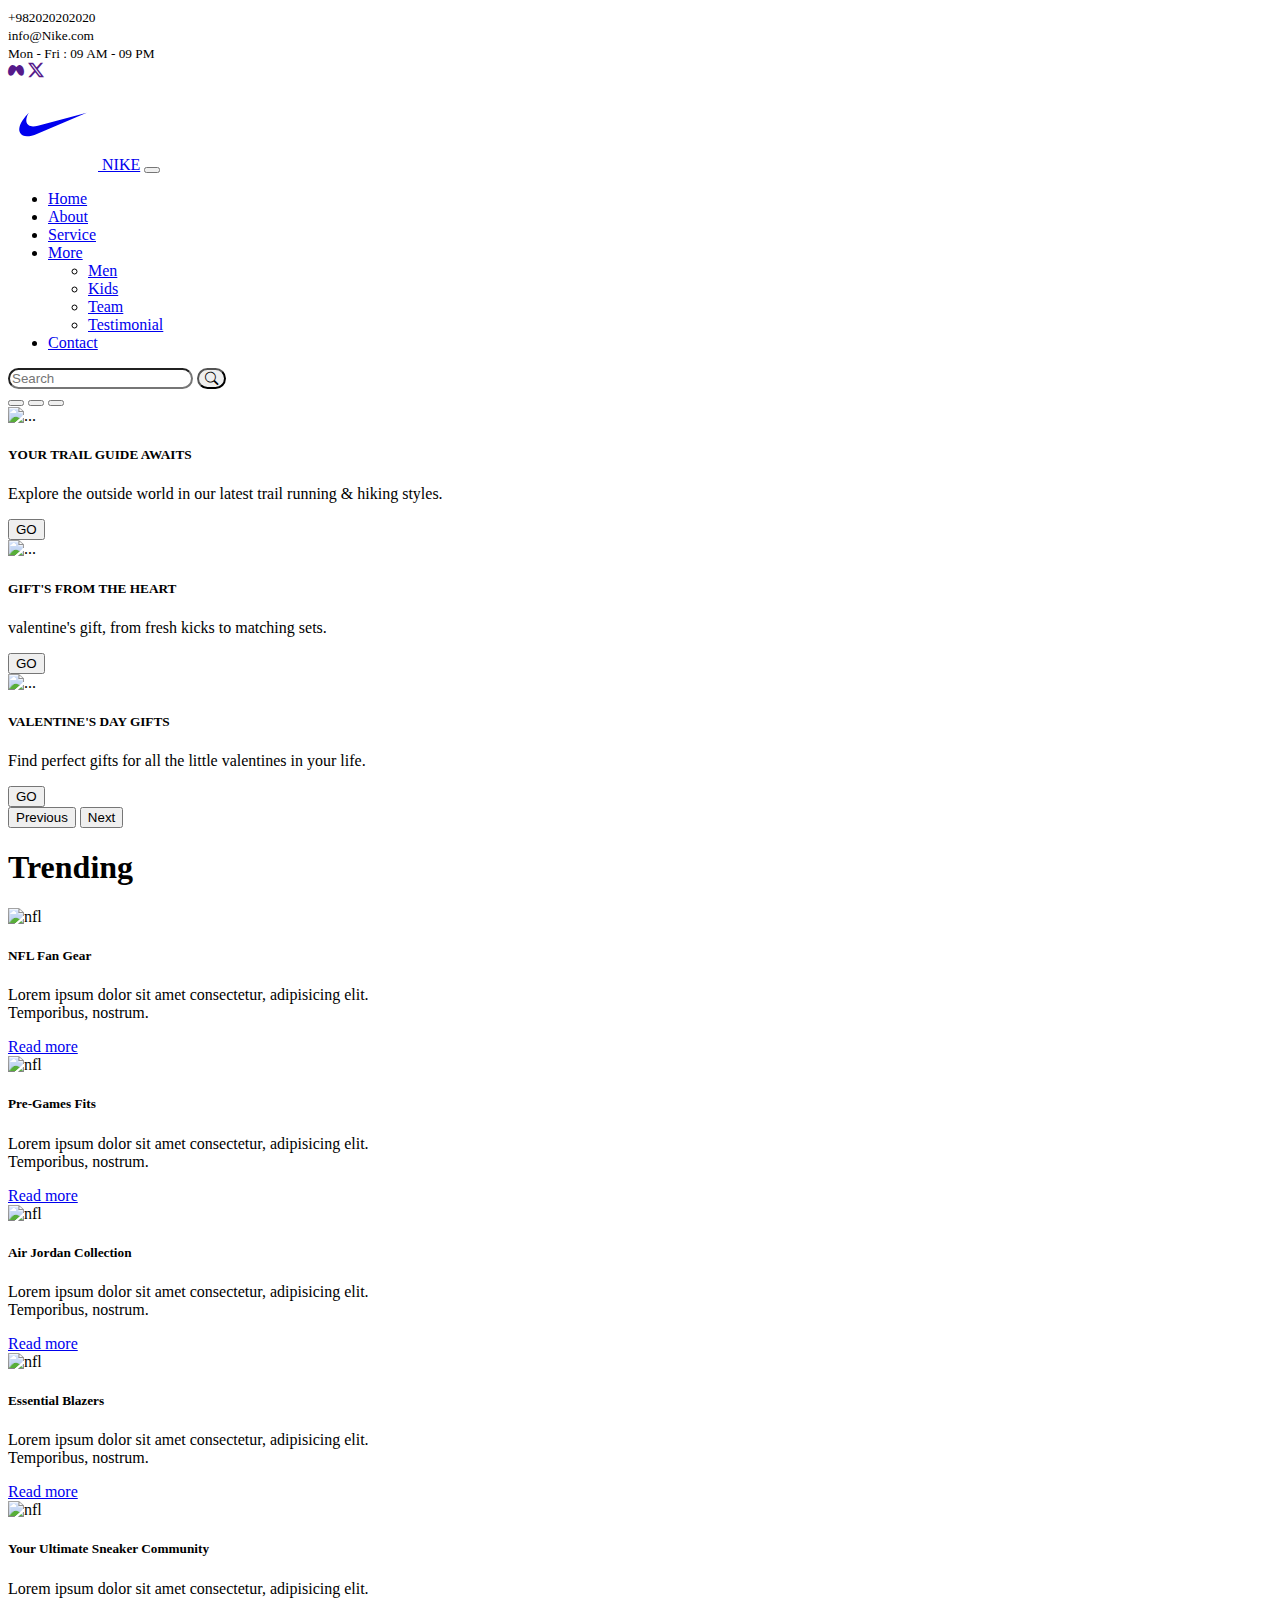
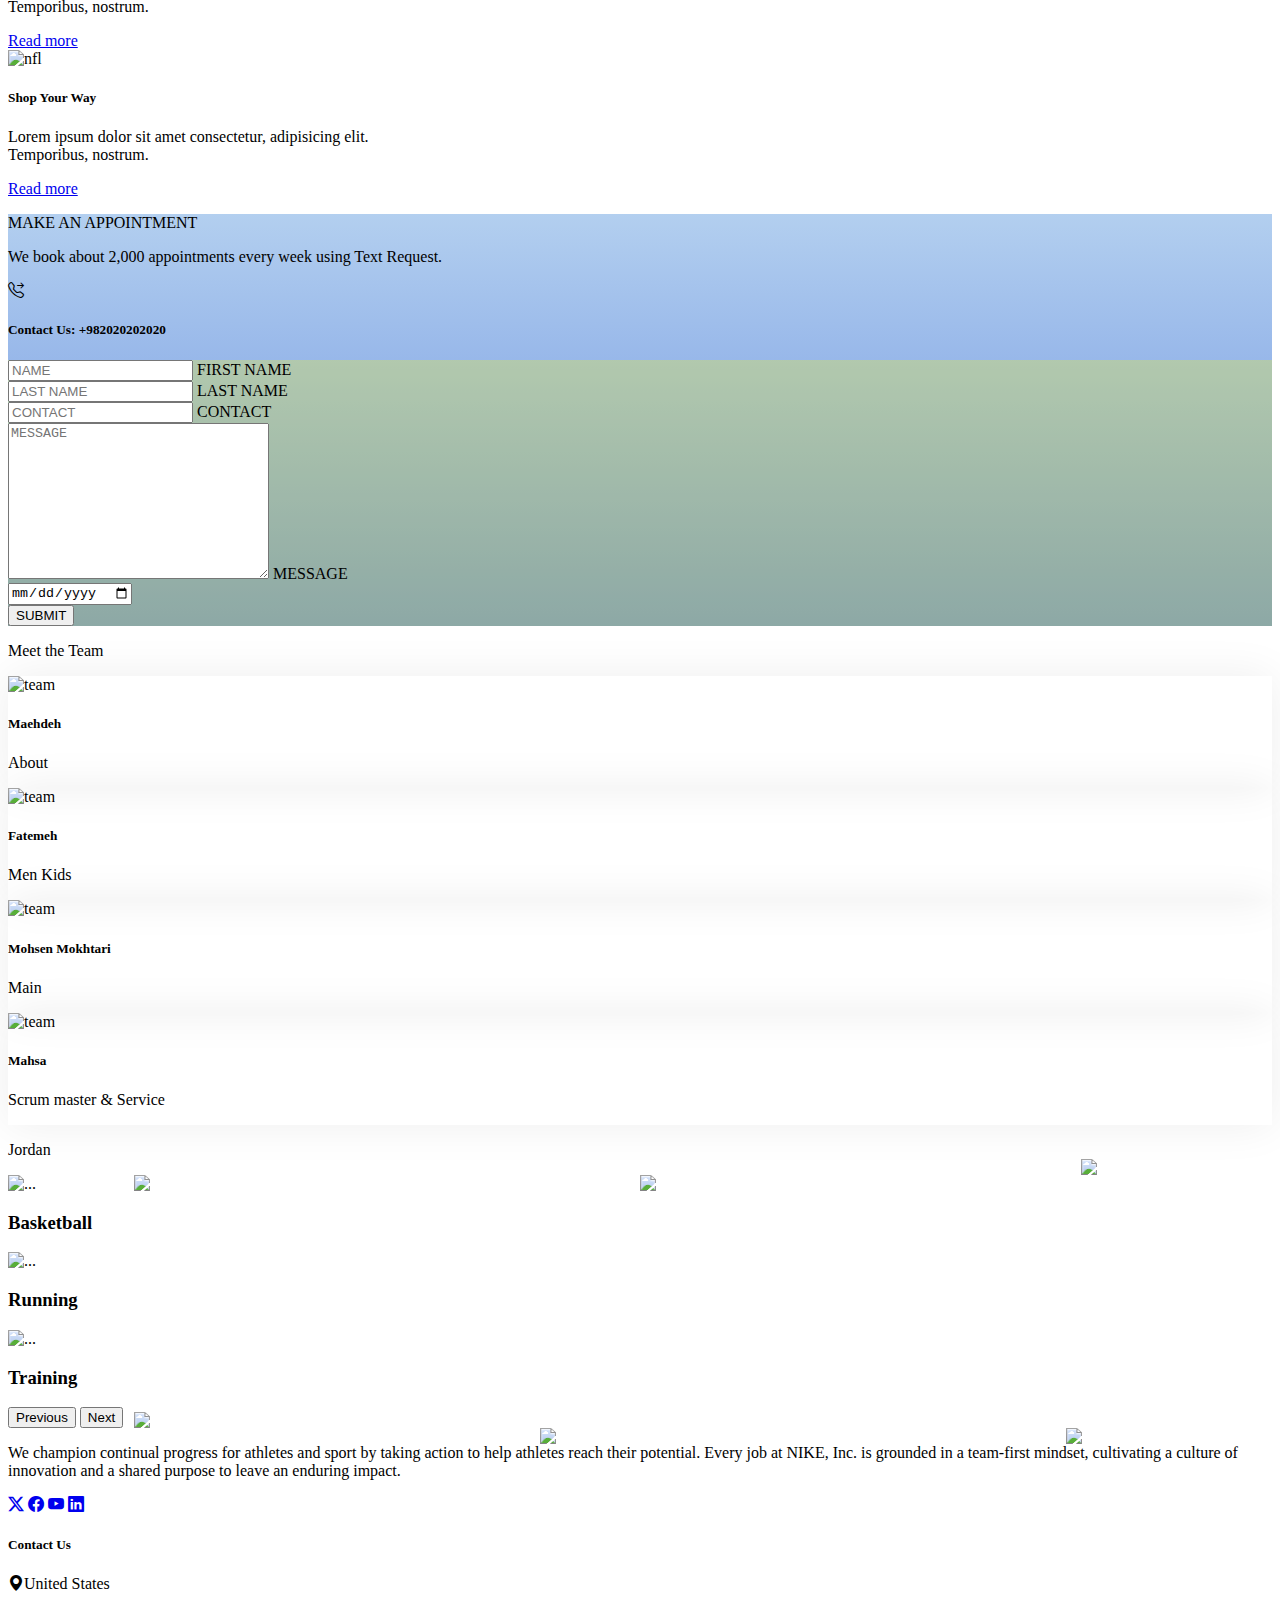
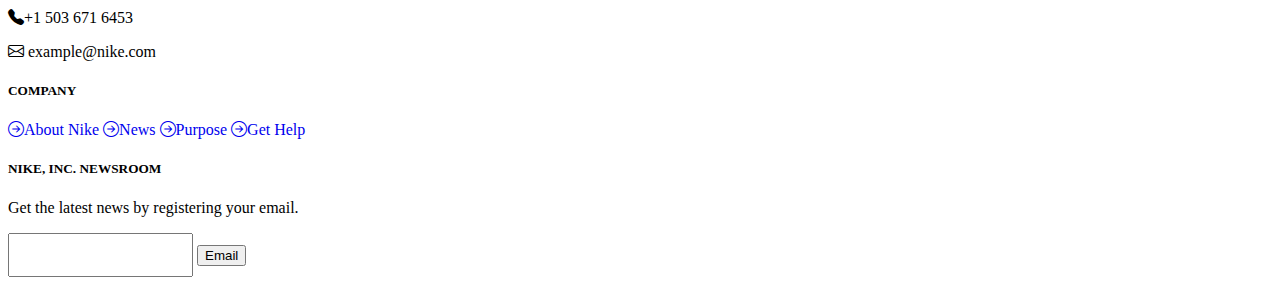
==== commit d46fb94c: "link" ====
--- a/index.html
+++ b/index.html
@@ -86,9 +86,9 @@
             More
           </a>
           <ul class="dropdown-menu">
-            <li><a class="dropdown-item" href="#">Feature</a></li>
-            <li><a class="dropdown-item" href="#">Appointment</a></li>
-            <li><a class="dropdown-item" href="#">Team</a></li>
+            <li><a class="dropdown-item" href="./men.html">Men</a></li>
+            <li><a class="dropdown-item" href="./kids.html">Kids</a></li>
+            <li><a class="dropdown-item" href="./contact.html">Team</a></li>
             <li><a class="dropdown-item" href="./Testimonial-Page/Testimonial.html">Testimonial</a></li>
           </ul>
         </li>
